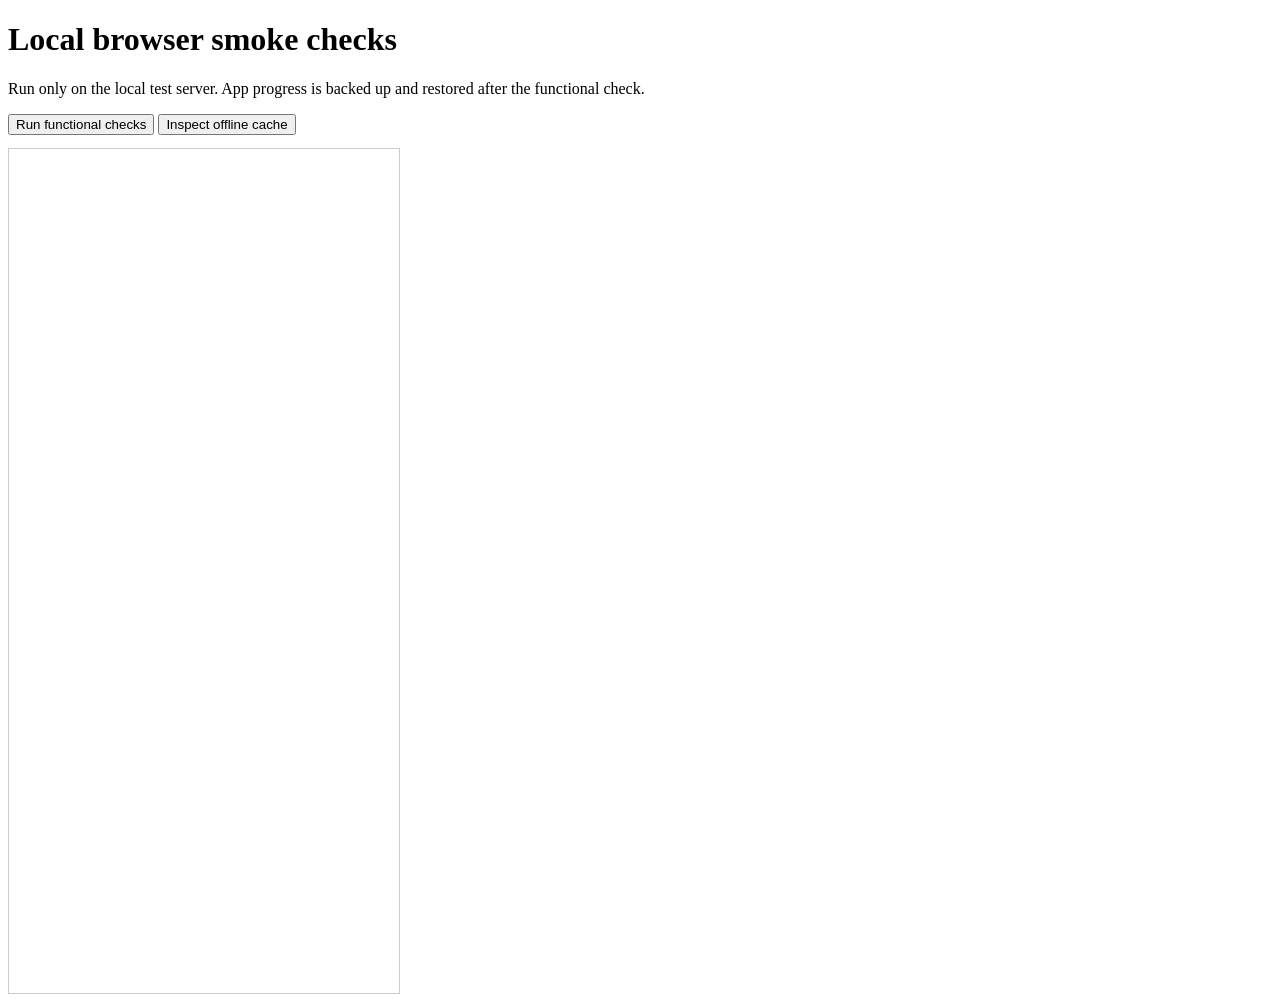
==== tests/browser-smoke.html @ 0edb864e "Fix V0.1 review findings and add Pages deployment" ====
<!doctype html>
<meta charset="utf-8">
<title>Local browser smoke checks</title>
<h1>Local browser smoke checks</h1>
<p>Run only on the local test server. App progress is backed up and restored after the functional check.</p>
<button id="run">Run functional checks</button>
<button id="inspect">Inspect offline cache</button>
<pre id="results" aria-live="polite"></pre>
<iframe id="app" title="App under test" style="width:390px;height:844px;border:1px solid #ccc"></iframe>
<script>
const frame = document.getElementById('app');
const output = document.getElementById('results');
const log = message => { output.textContent += message + '\n'; };
const assert = (condition, message) => { if (!condition) throw Error(message); };
const pause = ms => new Promise(resolve => setTimeout(resolve, ms));
const load = () => new Promise(resolve => { frame.onload = resolve; frame.src = '../'; });
const state = () => JSON.parse(localStorage.getItem('corinne-zh-v0'));
document.getElementById('run').onclick = async () => {
  if (!['127.0.0.1', 'localhost'].includes(location.hostname)) return;
  const backup = localStorage.getItem('corinne-zh-v0');
  output.textContent = '';
  try {
    localStorage.setItem('corinne-zh-v0', '{}');
    await load();
    let doc = frame.contentDocument;
    const click = id => doc.getElementById(id).click();
    const answer = (mode, wrongFirst = false) => {
      const hint = mode === 'mission' ? doc.getElementById('missionHint').textContent : doc.querySelector('#recallPrompt .prompt-main').textContent;
      const item = frame.contentWindow.CURRICULUM.find(item => item.pinyin === hint);
      const buttons = [...doc.querySelectorAll(`#${mode}Choices button`)];
      if (wrongFirst) buttons.find(button => button.textContent !== item.target).click();
      const correct = buttons.find(button => button.textContent === item.target);
      correct.click();
      const earned = state().coins;
      correct.click();
      assert(state().coins === earned && buttons.every(button => button.disabled), 'Answer was not locked');
    };
    click('startMission');
    answer('mission', true);
    assert(JSON.stringify(state().questionMetrics) === JSON.stringify({attempted:1,responses:2,firstCorrect:0,completed:1}), 'Retry metric counts');
    click('missionNext');
    for (let i = 1; i < 7; i++) { answer('mission'); click('missionNext'); }
    assert(state().badges[0] === '🐼', 'First badge must be panda');
    assert(state().coins === 29 && state().streak === 1, 'Initial mission rewards');
    const earned = state().coins;
    click('startMission');
    for (let i = 0; i < 7; i++) { answer('mission'); click('missionNext'); }
    assert(state().coins === earned && state().streak === 1 && state().badges.length === 1, 'Mission replay farming');
    log('PASS: first badge, retry/first-attempt metrics, answer locking, replay anti-farming, same-day streak');
    doc.querySelector('[data-go="recall"]').click();
    for (let i = 0; i < 5; i++) { answer('recall'); click('recallNext'); }
    assert(state().questionMetrics.attempted === 19 && state().questionMetrics.responses === 20 && state().questionMetrics.firstCorrect === 18 && state().questionMetrics.completed === 19, 'Recall metrics');
    assert(doc.getElementById('recallPrompt').textContent.includes('complete'), 'Recall completion');
    click('openParent');
    assert(doc.getElementById('parentMetrics').textContent.includes('Overall question completion'), 'Parent labels');
    const saved = JSON.stringify(state());
    await load(); doc = frame.contentDocument;
    assert(JSON.stringify(state()) === saved && doc.getElementById('coins').textContent === '29', 'Reload persistence');
    log('PASS: recall, parent labels, local progress reload');
    // Legacy history must not be presented as newly measured question counts.
    localStorage.setItem('corinne-zh-v0', JSON.stringify({coins:8,quizAttempts:10,correctAnswers:4}));
    await load(); doc = frame.contentDocument; click('openParent');
    assert(doc.getElementById('coins').textContent === '8', 'Legacy coins lost');
    assert(doc.getElementById('parentMetrics').textContent.startsWith('0Questions attempted'), 'Legacy taps mislabelled');
    log('PASS: legacy migration preserves coins without inventing first-attempt history');
    localStorage.setItem('corinne-zh-v0', '{broken');
    await load(); doc = frame.contentDocument;
    assert(doc.getElementById('coins').textContent === '0', 'Malformed storage recovery');
    log('PASS: malformed local storage');
  } catch (error) { log('FAIL: ' + error.message); }
  finally {
    if (backup === null) localStorage.removeItem('corinne-zh-v0');
    else localStorage.setItem('corinne-zh-v0', backup);
    await load();
  }
};
document.getElementById('inspect').onclick = async () => {
  output.textContent = '';
  try {
    const registration = await navigator.serviceWorker.getRegistration(new URL('../', location.href));
    assert(registration?.active, 'No active service worker');
    for (let i = 0; i < 50 && (registration.installing || registration.waiting); i++) await pause(100);
    const names = (await caches.keys()).filter(name => name.startsWith('corinne-v'));
    assert(names.length === 1, 'Worker update still in progress; inspect again after activation');
    log('Active worker: ' + registration.active.scriptURL);
    log('Controller: ' + (navigator.serviceWorker.controller?.scriptURL || 'none; reload diagnostics'));
    log('Cache versions: ' + names.join(', '));
    const cache = await caches.open(names[names.length - 1]);
    const keys = await cache.keys();
    const characters = keys.filter(request => request.url.includes('/character-data/'));
    assert(characters.length === 19, 'Expected all 19 character files');
    for (const request of characters) {
      const data = await (await cache.match(request)).json();
      assert(data.strokes.length > 0, 'Empty character data');
    }
    assert(await cache.match(new URL('../index.html', location.href)), 'No cached app shell');
    log('PASS: cached shell and all 19 valid stroke-data files');
  } catch (error) { log('FAIL: ' + error.message); }
};
</script>
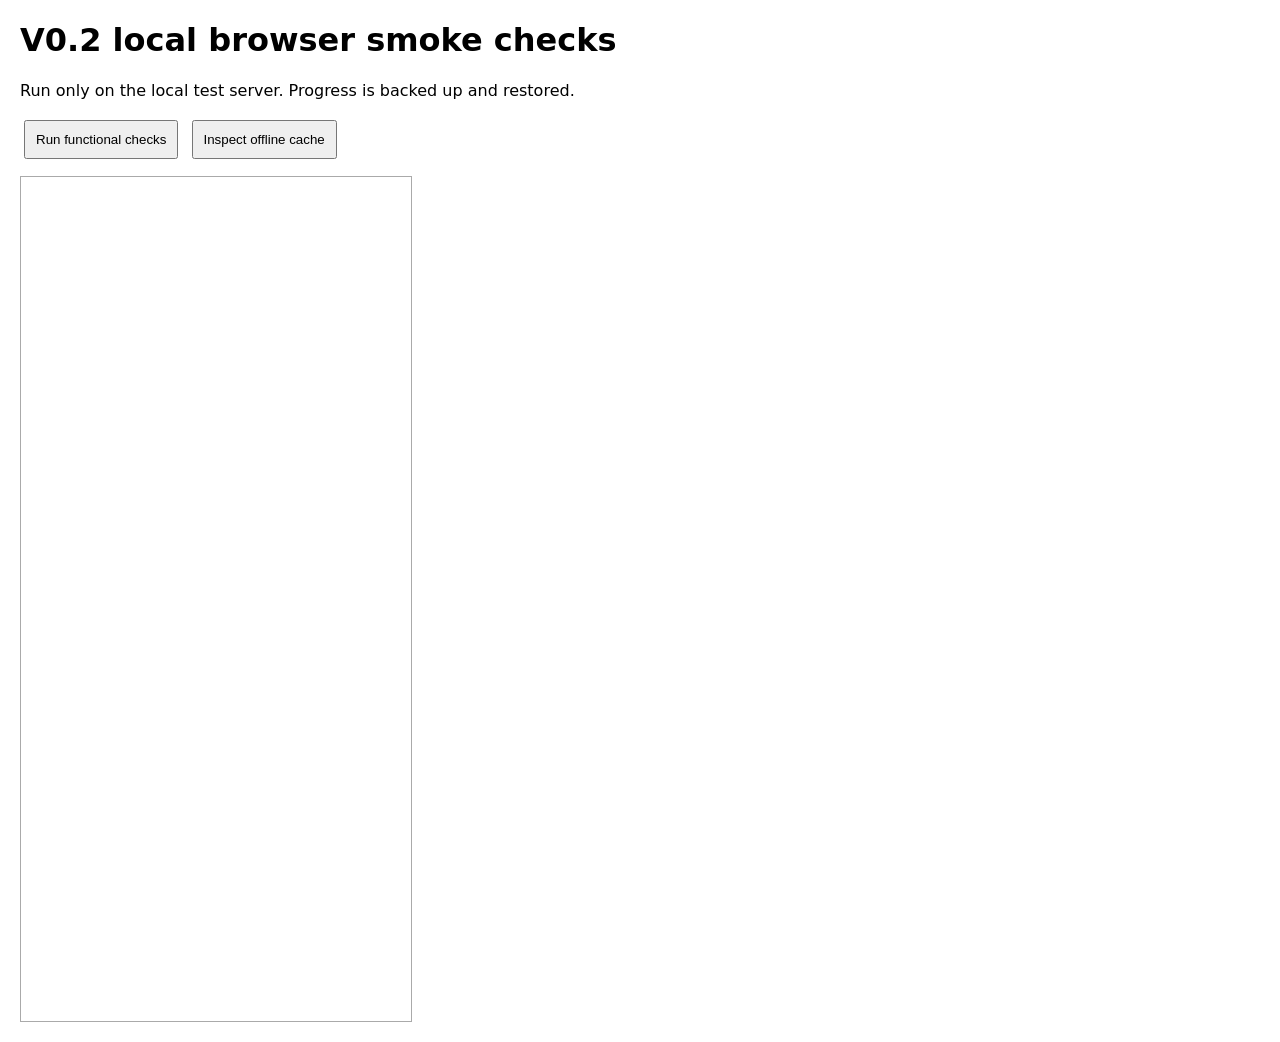
==== commit 8d738f98: "Implement guided V0.2 tiger learning flow" ====
--- a/tests/browser-smoke.html
+++ b/tests/browser-smoke.html
@@ -1,79 +1,111 @@
 <!doctype html>
 <meta charset="utf-8">
-<title>Local browser smoke checks</title>
-<h1>Local browser smoke checks</h1>
-<p>Run only on the local test server. App progress is backed up and restored after the functional check.</p>
+<title>V0.2 local browser smoke checks</title>
+<style>body{font-family:system-ui;margin:20px}button{padding:10px;margin:4px}pre{white-space:pre-wrap}iframe{display:block;margin-top:12px;border:1px solid #aaa}</style>
+<h1>V0.2 local browser smoke checks</h1>
+<p>Run only on the local test server. Progress is backed up and restored.</p>
 <button id="run">Run functional checks</button>
 <button id="inspect">Inspect offline cache</button>
 <pre id="results" aria-live="polite"></pre>
-<iframe id="app" title="App under test" style="width:390px;height:844px;border:1px solid #ccc"></iframe>
+<iframe id="app" title="App under test" style="width:390px;height:844px"></iframe>
 <script>
 const frame = document.getElementById('app');
 const output = document.getElementById('results');
 const log = message => { output.textContent += message + '\n'; };
 const assert = (condition, message) => { if (!condition) throw Error(message); };
 const pause = ms => new Promise(resolve => setTimeout(resolve, ms));
-const load = () => new Promise(resolve => { frame.onload = resolve; frame.src = '../'; });
-const state = () => JSON.parse(localStorage.getItem('corinne-zh-v0'));
+const load = () => new Promise(resolve => { frame.onload = resolve; frame.src = '../?smoke=' + Date.now(); });
+const savedState = () => JSON.parse(localStorage.getItem('corinne-zh-v0'));
+
 document.getElementById('run').onclick = async () => {
-  if (!['127.0.0.1', 'localhost'].includes(location.hostname)) return;
+  if (!['127.0.0.1', 'localhost'].includes(location.hostname)) return log('Run this page on the local test server.');
   const backup = localStorage.getItem('corinne-zh-v0');
   output.textContent = '';
   try {
-    localStorage.setItem('corinne-zh-v0', '{}');
+    localStorage.removeItem('corinne-zh-v0');
     await load();
-    let doc = frame.contentDocument;
+    let win = frame.contentWindow, doc = frame.contentDocument;
     const click = id => doc.getElementById(id).click();
-    const answer = (mode, wrongFirst = false) => {
-      const hint = mode === 'mission' ? doc.getElementById('missionHint').textContent : doc.querySelector('#recallPrompt .prompt-main').textContent;
-      const item = frame.contentWindow.CURRICULUM.find(item => item.pinyin === hint);
-      const buttons = [...doc.querySelectorAll(`#${mode}Choices button`)];
-      if (wrongFirst) buttons.find(button => button.textContent !== item.target).click();
-      const correct = buttons.find(button => button.textContent === item.target);
+    const answer = (wrongFirst = false) => {
+      const mission = win.AppDebug.store.state.mission;
+      const item = win.CURRICULUM.find(entry => entry.id === mission.focusIds[mission.stageIndex]);
+      const choices = [...doc.querySelectorAll('#choiceGrid button')];
+      if (wrongFirst) choices.find(button => button.textContent !== item.target).click();
+      const correct = choices.find(button => button.textContent === item.target);
+      assert(correct, `No matching choice at ${mission.stage} ${mission.stageIndex} answered=${mission.stageAnswered}: ${item?.target}; choices=${choices.map(button => button.textContent).join('|')}`);
       correct.click();
-      const earned = state().coins;
+      const lockedCoins = win.AppDebug.store.state.coins;
       correct.click();
-      assert(state().coins === earned && buttons.every(button => button.disabled), 'Answer was not locked');
+      assert(win.AppDebug.store.state.coins === lockedCoins, 'Repeated answer charged a reward');
     };
+
+    click('startMission'); click('introNext');
+    const focusCount = win.AppDebug.store.state.mission.focusIds.length;
+    for (let i = 0; i < focusCount; i++) click('stageNext');
+    answer(true); click('questionNext');
+    const beforeReload = savedState();
+    await load(); win = frame.contentWindow; doc = frame.contentDocument;
+    assert(win.AppDebug.store.state.mission.stage === 'recognise' && win.AppDebug.store.state.mission.stageIndex === 1, 'Guided mission did not resume');
+    assert(savedState().questionMetrics.attempted === 1 && savedState().questionMetrics.responses === 2, 'Question/response counts were conflated');
     click('startMission');
-    answer('mission', true);
-    assert(JSON.stringify(state().questionMetrics) === JSON.stringify({attempted:1,responses:2,firstCorrect:0,completed:1}), 'Retry metric counts');
-    click('missionNext');
-    for (let i = 1; i < 7; i++) { answer('mission'); click('missionNext'); }
-    assert(state().badges[0] === '🐼', 'First badge must be panda');
-    assert(state().coins === 29 && state().streak === 1, 'Initial mission rewards');
-    const earned = state().coins;
-    click('startMission');
-    for (let i = 0; i < 7; i++) { answer('mission'); click('missionNext'); }
-    assert(state().coins === earned && state().streak === 1 && state().badges.length === 1, 'Mission replay farming');
-    log('PASS: first badge, retry/first-attempt metrics, answer locking, replay anti-farming, same-day streak');
-    doc.querySelector('[data-go="recall"]').click();
-    for (let i = 0; i < 5; i++) { answer('recall'); click('recallNext'); }
-    assert(state().questionMetrics.attempted === 19 && state().questionMetrics.responses === 20 && state().questionMetrics.firstCorrect === 18 && state().questionMetrics.completed === 19, 'Recall metrics');
-    assert(doc.getElementById('recallPrompt').textContent.includes('complete'), 'Recall completion');
-    click('openParent');
-    assert(doc.getElementById('parentMetrics').textContent.includes('Overall question completion'), 'Parent labels');
-    const saved = JSON.stringify(state());
-    await load(); doc = frame.contentDocument;
-    assert(JSON.stringify(state()) === saved && doc.getElementById('coins').textContent === '29', 'Reload persistence');
-    log('PASS: recall, parent labels, local progress reload');
-    // Legacy history must not be presented as newly measured question counts.
-    localStorage.setItem('corinne-zh-v0', JSON.stringify({coins:8,quizAttempts:10,correctAnswers:4}));
-    await load(); doc = frame.contentDocument; click('openParent');
-    assert(doc.getElementById('coins').textContent === '8', 'Legacy coins lost');
-    assert(doc.getElementById('parentMetrics').textContent.startsWith('0Questions attempted'), 'Legacy taps mislabelled');
-    log('PASS: legacy migration preserves coins without inventing first-attempt history');
+    for (let i = 1; i < focusCount; i++) { answer(); click('questionNext'); }
+    assert(win.AppDebug.store.state.mission.stage === 'write', 'Mission did not advance to writing');
+    assert(doc.querySelector('#characterTarget svg'), 'Hanzi Writer did not render');
+    click('showStrokes'); click('startWriting');
+    assert(doc.getElementById('writingFeedback').textContent.includes('Write the character'), 'Writing quiz did not start');
+
+    const sizes = [];
+    for (const [width, height] of [[390, 844], [768, 1024], [1024, 768]]) {
+      frame.style.width = width + 'px';
+      frame.style.height = height + 'px';
+      win.dispatchEvent(new Event('orientationchange'));
+      await pause(140); win.AppDebug.resizeWriter();
+      sizes.push(Number(doc.querySelector('#characterTarget svg').getAttribute('width')));
+    }
+    assert(sizes.every(size => size > 200 && size <= 360) && sizes[1] >= sizes[0], `Writer sizing failed: ${sizes.join(', ')}`);
+    log('PASS: guided mission resume, response metrics, anti-farming, writing start/stroke animation and phone/tablet orientation sizing');
+
+    // Continue at recall so the smoke check can finish without simulating handwriting strokes.
+    const mission = win.AppDebug.store.state.mission;
+    mission.stage = 'recall'; mission.stageIndex = 0; mission.stageAnswered = false; mission.questionTries = 0;
+    win.AppDebug.store.save(); win.AppDebug.show('mission');
+    for (let i = 0; i < focusCount; i++) { answer(); click('questionNext'); }
+    const completedCoins = win.AppDebug.store.state.coins;
+    assert(win.AppDebug.store.state.mission.rewardClaimed && win.AppDebug.store.state.streak === 1, 'Mission reward/streak failed');
+    await load(); win = frame.contentWindow; doc = frame.contentDocument;
+    assert(win.AppDebug.store.state.coins === completedCoins, 'Reload duplicated mission completion reward');
+    win.AppDebug.show('parent');
+    assert(doc.getElementById('parentSummary').textContent.includes('Answer responses'), 'Parent response metric missing');
+    log('PASS: recall, mission reward anti-farming, streak, parent metrics and local reload');
+
+    win.AppDebug.show('house');
+    const pillow = [...doc.querySelectorAll('.shop-item')].find(card => card.textContent.includes('Cloud Pillow'));
+    pillow.querySelector('button').click();
+    const afterPurchase = win.AppDebug.store.state.coins;
+    assert(win.AppDebug.store.state.tigerHouse.owned.includes('cloud-pillow'), 'Purchase did not persist in state');
+    const duplicate = win.TigerHouse.purchase(win.AppDebug.store.state, 'cloud-pillow');
+    assert(!duplicate.ok && win.AppDebug.store.state.coins === afterPurchase, 'Duplicate purchase charged twice');
+    await load(); win = frame.contentWindow;
+    assert(win.AppDebug.store.state.tigerHouse.slots.pillow === 'cloud-pillow', 'Tiger House placement did not survive reload');
+    log('PASS: Tiger House purchase, duplicate protection and persistence');
+
+    localStorage.setItem('corinne-zh-v0', JSON.stringify({coins:8,stars:3,badges:['old'],itemStats:{mama:{attempts:4,correct:2,writes:1,written:[0]}}}));
+    await load(); win = frame.contentWindow;
+    assert(win.AppDebug.store.state.coins === 8 && win.AppDebug.store.state.stars === 3, 'V0.1 rewards migration failed');
+    assert(win.AppDebug.store.state.itemStats.mama.legacy.answerResponses === 4, 'V0.1 item history migration failed');
     localStorage.setItem('corinne-zh-v0', '{broken');
-    await load(); doc = frame.contentDocument;
-    assert(doc.getElementById('coins').textContent === '0', 'Malformed storage recovery');
-    log('PASS: malformed local storage');
-  } catch (error) { log('FAIL: ' + error.message); }
+    await load();
+    assert(frame.contentWindow.AppDebug.store.state.coins === 0, 'Malformed storage recovery failed');
+    log('PASS: V0.1 migration and malformed storage recovery');
+  } catch (error) { log('FAIL: ' + (error.stack || error.message)); }
   finally {
-    if (backup === null) localStorage.removeItem('corinne-zh-v0');
-    else localStorage.setItem('corinne-zh-v0', backup);
+    frame.style.width = '390px';
+    frame.style.height = '844px';
+    if (backup === null) localStorage.removeItem('corinne-zh-v0'); else localStorage.setItem('corinne-zh-v0', backup);
     await load();
   }
 };
+
 document.getElementById('inspect').onclick = async () => {
   output.textContent = '';
   try {
@@ -81,20 +113,14 @@
     assert(registration?.active, 'No active service worker');
     for (let i = 0; i < 50 && (registration.installing || registration.waiting); i++) await pause(100);
     const names = (await caches.keys()).filter(name => name.startsWith('corinne-v'));
-    assert(names.length === 1, 'Worker update still in progress; inspect again after activation');
-    log('Active worker: ' + registration.active.scriptURL);
-    log('Controller: ' + (navigator.serviceWorker.controller?.scriptURL || 'none; reload diagnostics'));
-    log('Cache versions: ' + names.join(', '));
-    const cache = await caches.open(names[names.length - 1]);
+    assert(names.length === 1 && names[0] === 'corinne-v0.2.1', 'Expected only the current V0.2 cache');
+    const cache = await caches.open(names[0]);
     const keys = await cache.keys();
-    const characters = keys.filter(request => request.url.includes('/character-data/'));
-    assert(characters.length === 19, 'Expected all 19 character files');
-    for (const request of characters) {
-      const data = await (await cache.match(request)).json();
-      assert(data.strokes.length > 0, 'Empty character data');
+    assert(keys.filter(request => request.url.includes('/character-data/')).length === 19, 'Expected 19 character files');
+    for (const asset of ['index.html','app.js','audio.js','mission.js','progress.js','curriculum/tingxie.js','shop/tiger-house.js','tiger/assets/tiger-placeholder.svg']) {
+      assert(await cache.match(new URL('../' + asset, location.href)), 'Missing cached asset: ' + asset);
     }
-    assert(await cache.match(new URL('../index.html', location.href)), 'No cached app shell');
-    log('PASS: cached shell and all 19 valid stroke-data files');
+    log('PASS: active V0.2 worker, offline app shell and all 19 character files');
   } catch (error) { log('FAIL: ' + error.message); }
 };
 </script>
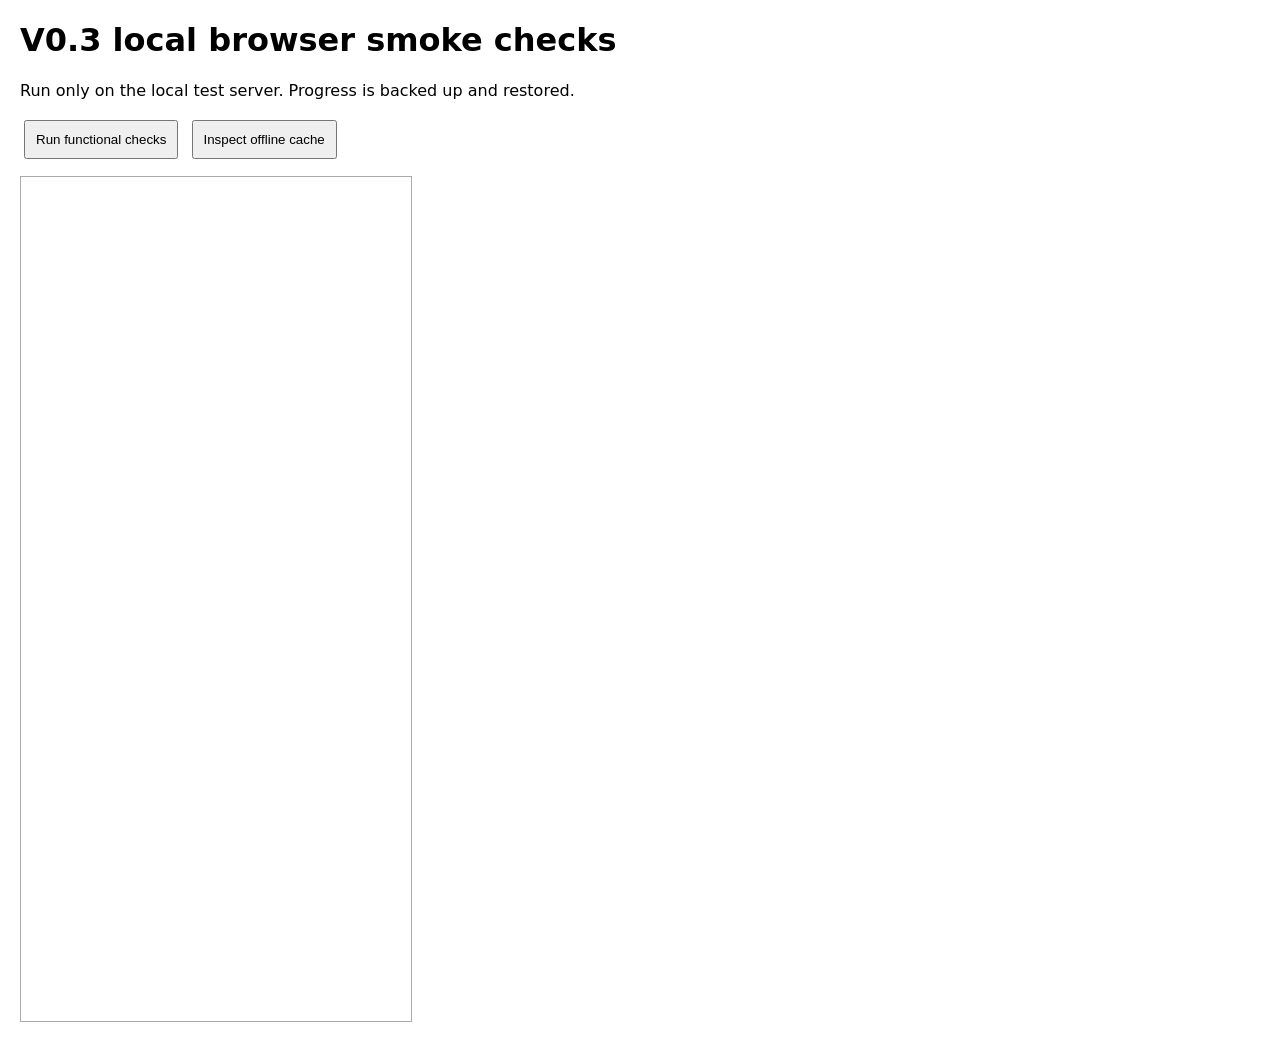
==== commit 4a73c230: "Implement V0.3 practice and revision flows" ====
--- a/tests/browser-smoke.html
+++ b/tests/browser-smoke.html
@@ -1,8 +1,8 @@
 <!doctype html>
 <meta charset="utf-8">
-<title>V0.2 local browser smoke checks</title>
+<title>V0.3 local browser smoke checks</title>
 <style>body{font-family:system-ui;margin:20px}button{padding:10px;margin:4px}pre{white-space:pre-wrap}iframe{display:block;margin-top:12px;border:1px solid #aaa}</style>
-<h1>V0.2 local browser smoke checks</h1>
+<h1>V0.3 local browser smoke checks</h1>
 <p>Run only on the local test server. Progress is backed up and restored.</p>
 <button id="run">Run functional checks</button>
 <button id="inspect">Inspect offline cache</button>
@@ -39,8 +39,36 @@
       assert(win.AppDebug.store.state.coins === lockedCoins, 'Repeated answer charged a reward');
     };
 
+    assert(doc.querySelectorAll('#home .home-choice').length === 4, 'Home must show four choices');
+    click('openPractice');
+    assert(doc.querySelectorAll('#practiceSetList .set-option').length >= 1, 'Current 听写 set is missing');
+    click('practiceStudy'); click('startPractice');
+    assert(doc.getElementById('practiceCard').textContent.includes(win.CURRICULUM[0].target), 'Study must show Chinese');
+    assert(doc.querySelector('#modeCharacterTarget svg'), 'Study must render guided Hanzi Writer');
+    win.AppDebug.store.state.practiceSession = null; win.AppDebug.store.save(); win.AppDebug.show('practice');
+    click('practiceTest'); click('startPractice');
+    const testTarget = win.CURRICULUM[0];
+    const hiddenText = doc.getElementById('practiceCard').textContent;
+    assert(!hiddenText.includes(testTarget.target) && !hiddenText.includes(testTarget.pinyin), 'Test leaked its answer before Check');
+    assert(doc.getElementById('freeWriteCanvas') && !doc.querySelector('#practiceCard svg'), 'Test must use a blank canvas, not Hanzi Writer');
+    const coinsBeforeFailure = win.AppDebug.store.state.coins;
+    win.AppDebug.audio.play = async (_item, report) => { report('Audio unavailable.', 'unavailable'); return { ok:false, source:'unavailable' }; };
+    click('testPlayAudio'); await pause(10);
+    assert(doc.getElementById('checkFreeWrite').disabled, 'Audio failure must keep Check disabled');
+    assert(!doc.getElementById('audioFailureActions').classList.contains('hidden'), 'Audio failure actions missing');
+    assert(Object.keys(win.AppDebug.store.state.practiceSession.results).length === 0 && win.AppDebug.store.state.coins === coinsBeforeFailure, 'Audio failure recorded a result or reward');
+    win.AppDebug.audio.play = async () => ({ ok:true, source:'local' });
+    click('testRetryAudio'); await pause(10); click('checkFreeWrite');
+    assert(doc.getElementById('practiceCard').textContent.includes(testTarget.target), 'Check did not reveal answer');
+    click('selfTry'); click('testPlayAudio'); await pause(10); click('checkFreeWrite'); click('selfGot');
+    assert(win.AppDebug.store.state.practiceSession.results[testTarget.id].firstSelfCorrect === false, 'Retry overwrote first self-check');
+    assert(win.AppDebug.store.state.coins === coinsBeforeFailure + 1, 'Completed Test did not award exactly one coin');
+    win.AppDebug.store.state.practiceSession = null; win.AppDebug.store.save(); win.AppDebug.show('home');
+    log('PASS: four-choice home, Study writing, blank Test surface, audio failure guard, answer reveal and immutable first self-check');
+
     click('startMission'); click('introNext');
     const focusCount = win.AppDebug.store.state.mission.focusIds.length;
+    assert(focusCount === 3 && win.AppDebug.store.state.mission.writingCharacters.length <= 2, 'Expected 3+2 mission');
     for (let i = 0; i < focusCount; i++) click('stageNext');
     answer(true); click('questionNext');
     const beforeReload = savedState();
@@ -76,8 +104,27 @@
     assert(win.AppDebug.store.state.coins === completedCoins, 'Reload duplicated mission completion reward');
     win.AppDebug.show('parent');
     assert(doc.getElementById('parentSummary').textContent.includes('Answer responses'), 'Parent response metric missing');
+    assert(doc.getElementById('parentSummary').textContent.includes('First-attempt self-check'), 'Parent self-check metric missing');
     log('PASS: recall, mission reward anti-farming, streak, parent metrics and local reload');
 
+    win.AppDebug.store.state.canonicalStats = {};
+    win.AppDebug.store.save();
+    win.AppDebug.show('revision');
+    doc.querySelector('[data-revision-kind="weak"]').click();
+    assert(!doc.getElementById('revisionEmpty').classList.contains('hidden') && doc.getElementById('revisionEmpty').textContent.includes('Quick Revision'), 'Empty Weak Words state must offer Quick Revision');
+    doc.querySelector('[data-revision-kind="quick"]').click();
+    assert(win.AppDebug.store.state.revisionSession.items.length === 5, 'Quick Revision must select five items');
+    win.AppDebug.store.state.revisionSession = null; win.AppDebug.store.save();
+    win.AppDebug.show('parent');
+    doc.getElementById('revisionFullSize').value = '15';
+    doc.getElementById('revisionFullSize').dispatchEvent(new Event('change'));
+    await load(); win = frame.contentWindow; doc = frame.contentDocument;
+    assert(win.AppDebug.store.state.revisionSettings.fullSize === 15, 'Revision settings did not persist');
+    log('PASS: Quick Revision size and parent settings persistence');
+
+    // Seed shop funds independently of the now-shorter mission reward.
+    win.AppDebug.store.state.coins += 20;
+    win.AppDebug.store.save();
     win.AppDebug.show('house');
     const pillow = [...doc.querySelectorAll('.shop-item')].find(card => card.textContent.includes('Cloud Pillow'));
     pillow.querySelector('button').click();
@@ -88,6 +135,21 @@
     await load(); win = frame.contentWindow;
     assert(win.AppDebug.store.state.tigerHouse.slots.pillow === 'cloud-pillow', 'Tiger House placement did not survive reload');
     log('PASS: Tiger House purchase, duplicate protection and persistence');
+
+    const oldCoins = win.AppDebug.store.state.coins;
+    const originalDateKey = win.ProgressStore.dateKey;
+    const tomorrow = new Date(); tomorrow.setDate(tomorrow.getDate() + 1);
+    const nextDate = originalDateKey(tomorrow);
+    win.ProgressStore.dateKey = () => nextDate;
+    win.dispatchEvent(new Event('pageshow'));
+    assert(win.AppDebug.store.state.mission === null, 'Resume must expire yesterday mission');
+    assert(win.AppDebug.store.state.daily.date === nextDate && !win.AppDebug.store.state.daily.completed, 'Daily claims must reset');
+    assert(win.AppDebug.store.state.coins === oldCoins, 'Rollover lost historical coins');
+    win.AppDebug.show('mission');
+    assert(win.AppDebug.store.state.mission.date === nextDate && win.AppDebug.store.state.mission.stage === 'intro', 'New mission must use refreshed date');
+    win.ProgressStore.dateKey = originalDateKey;
+    win.dispatchEvent(new Event('pageshow'));
+    log('PASS: open-app day rollover, fresh mission and preserved coins');
 
     localStorage.setItem('corinne-zh-v0', JSON.stringify({coins:8,stars:3,badges:['old'],itemStats:{mama:{attempts:4,correct:2,writes:1,written:[0]}}}));
     await load(); win = frame.contentWindow;
@@ -113,14 +175,14 @@
     assert(registration?.active, 'No active service worker');
     for (let i = 0; i < 50 && (registration.installing || registration.waiting); i++) await pause(100);
     const names = (await caches.keys()).filter(name => name.startsWith('corinne-v'));
-    assert(names.length === 1 && names[0] === 'corinne-v0.2.1', 'Expected only the current V0.2 cache');
+    assert(names.length === 1 && names[0] === 'corinne-v0.3.0', 'Expected only the current V0.3 cache');
     const cache = await caches.open(names[0]);
     const keys = await cache.keys();
     assert(keys.filter(request => request.url.includes('/character-data/')).length === 19, 'Expected 19 character files');
-    for (const asset of ['index.html','app.js','audio.js','mission.js','progress.js','curriculum/tingxie.js','shop/tiger-house.js','tiger/assets/tiger-placeholder.svg']) {
+    for (const asset of ['index.html','app.js','audio.js','mission.js','practice.js','revision.js','rewards.js','freewrite.js','progress.js','curriculum/content.js','curriculum/tingxie.js','shop/tiger-house.js','tiger/assets.js','tiger/assets/tiger-placeholder.svg']) {
       assert(await cache.match(new URL('../' + asset, location.href)), 'Missing cached asset: ' + asset);
     }
-    log('PASS: active V0.2 worker, offline app shell and all 19 character files');
+    log('PASS: active V0.3 worker, offline app shell and all 19 character files');
   } catch (error) { log('FAIL: ' + error.message); }
 };
 </script>
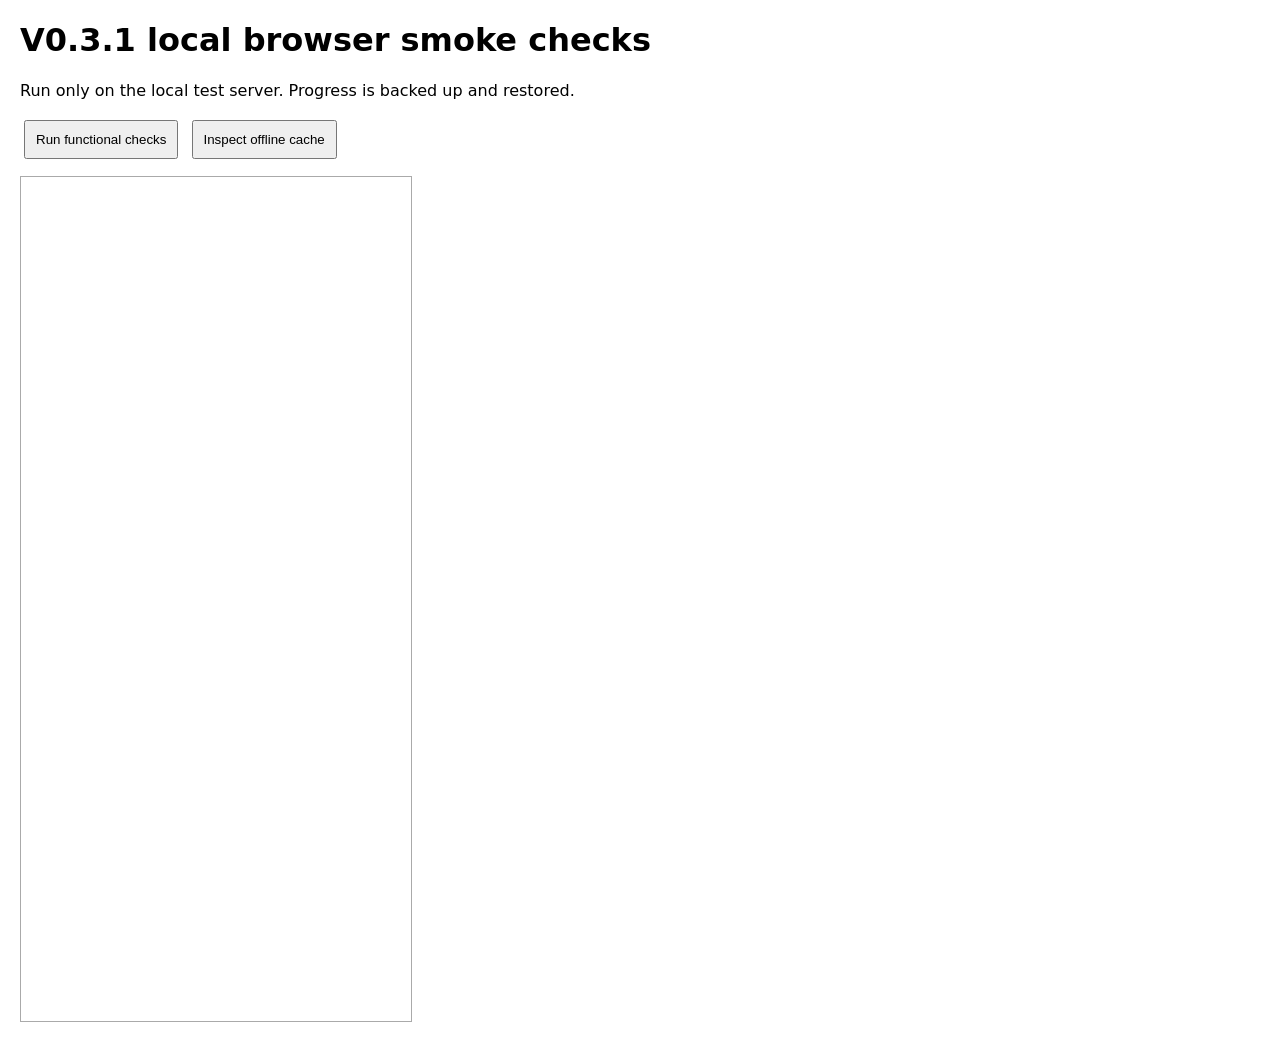
==== commit 846a73cf: "Integrate V0.3.1 visual assets" ====
--- a/tests/browser-smoke.html
+++ b/tests/browser-smoke.html
@@ -1,8 +1,8 @@
 <!doctype html>
 <meta charset="utf-8">
-<title>V0.3 local browser smoke checks</title>
+<title>V0.3.1 local browser smoke checks</title>
 <style>body{font-family:system-ui;margin:20px}button{padding:10px;margin:4px}pre{white-space:pre-wrap}iframe{display:block;margin-top:12px;border:1px solid #aaa}</style>
-<h1>V0.3 local browser smoke checks</h1>
+<h1>V0.3.1 local browser smoke checks</h1>
 <p>Run only on the local test server. Progress is backed up and restored.</p>
 <button id="run">Run functional checks</button>
 <button id="inspect">Inspect offline cache</button>
@@ -40,6 +40,8 @@
     };
 
     assert(doc.querySelectorAll('#home .home-choice').length === 4, 'Home must show four choices');
+    assert(doc.querySelector('[data-tiger-state="home"]').src.includes('/assets/tiger/poses/tiger-home.png'), 'Home does not use the approved Tiger pose');
+    assert(doc.querySelector('.coin-balance img').naturalWidth === 1024, 'Approved coin icon did not load');
     click('openPractice');
     assert(doc.querySelectorAll('#practiceSetList .set-option').length >= 1, 'Current 听写 set is missing');
     click('practiceStudy'); click('startPractice');
@@ -58,13 +60,34 @@
     assert(!doc.getElementById('audioFailureActions').classList.contains('hidden'), 'Audio failure actions missing');
     assert(Object.keys(win.AppDebug.store.state.practiceSession.results).length === 0 && win.AppDebug.store.state.coins === coinsBeforeFailure, 'Audio failure recorded a result or reward');
     win.AppDebug.audio.play = async () => ({ ok:true, source:'local' });
-    click('testRetryAudio'); await pause(10); click('checkFreeWrite');
+    const drawStroke = () => {
+      const canvas = doc.getElementById('freeWriteCanvas');
+      const point = { bubbles:true, pointerId:7, pointerType:'pen', clientX:30, clientY:30, pressure:.6 };
+      canvas.dispatchEvent(new win.PointerEvent('pointerdown', point));
+      canvas.dispatchEvent(new win.PointerEvent('pointermove', { ...point, clientX:80, clientY:80 }));
+      canvas.dispatchEvent(new win.PointerEvent('pointerup', { ...point, clientX:80, clientY:80 }));
+    };
+    click('testRetryAudio'); await pause(10);
+    assert(doc.getElementById('checkFreeWrite').disabled, 'Audio success with a blank canvas must not enable Check');
+    click('checkFreeWrite');
+    assert(!doc.getElementById('practiceCard').textContent.includes(testTarget.target), 'Blank canvas revealed the answer');
+    const blankCanvas = doc.getElementById('freeWriteCanvas');
+    blankCanvas.dispatchEvent(new win.PointerEvent('pointerdown', { bubbles:true, pointerId:7, clientX:30, clientY:30 }));
+    assert(doc.getElementById('checkFreeWrite').disabled, 'Pointerdown alone must leave Check disabled');
+    blankCanvas.dispatchEvent(new win.PointerEvent('pointermove', { bubbles:true, pointerId:7, clientX:30, clientY:30 }));
+    assert(doc.getElementById('checkFreeWrite').disabled, 'Stationary pointermove must leave Check disabled');
+    blankCanvas.dispatchEvent(new win.PointerEvent('pointerup', { bubbles:true, pointerId:7, clientX:30, clientY:30 }));
+    drawStroke();
+    assert(!doc.getElementById('checkFreeWrite').disabled, 'A free-writing stroke did not enable Check');
+    click('clearFreeWrite');
+    assert(doc.getElementById('checkFreeWrite').disabled, 'Clear must reset ink and disable Check');
+    drawStroke(); click('checkFreeWrite');
     assert(doc.getElementById('practiceCard').textContent.includes(testTarget.target), 'Check did not reveal answer');
-    click('selfTry'); click('testPlayAudio'); await pause(10); click('checkFreeWrite'); click('selfGot');
+    click('selfTry'); click('testPlayAudio'); await pause(10); drawStroke(); click('checkFreeWrite'); click('selfGot');
     assert(win.AppDebug.store.state.practiceSession.results[testTarget.id].firstSelfCorrect === false, 'Retry overwrote first self-check');
     assert(win.AppDebug.store.state.coins === coinsBeforeFailure + 1, 'Completed Test did not award exactly one coin');
     win.AppDebug.store.state.practiceSession = null; win.AppDebug.store.save(); win.AppDebug.show('home');
-    log('PASS: four-choice home, Study writing, blank Test surface, audio failure guard, answer reveal and immutable first self-check');
+    log('PASS: four-choice home, Study writing, audio/ink guards, Clear reset, answer reveal and immutable first self-check');
 
     click('startMission'); click('introNext');
     const focusCount = win.AppDebug.store.state.mission.focusIds.length;
@@ -114,6 +137,23 @@
     assert(!doc.getElementById('revisionEmpty').classList.contains('hidden') && doc.getElementById('revisionEmpty').textContent.includes('Quick Revision'), 'Empty Weak Words state must offer Quick Revision');
     doc.querySelector('[data-revision-kind="quick"]').click();
     assert(win.AppDebug.store.state.revisionSession.items.length === 5, 'Quick Revision must select five items');
+    assert(doc.getElementById('revisionCard').textContent.includes('Review card'), 'Metadata-poor MOE content must be labelled Review card');
+    const reviewItem = win.AppDebug.store.state.revisionSession.items[0];
+    const recognitionBeforeReview = JSON.stringify(win.AppDebug.store.state.canonicalStats[reviewItem.contentId]?.recognition || {});
+    const revisionCoins = win.AppDebug.store.state.coins;
+    click('revNeed');
+    assert(win.AppDebug.store.state.revisionSession.items.length === 5 && win.AppDebug.store.state.revisionSession.items.at(-1).id === reviewItem.id, 'Need more practice must move the Review card later without exceeding the session cap');
+    assert(JSON.stringify(win.AppDebug.store.state.canonicalStats[reviewItem.contentId]?.recognition || {}) === recognitionBeforeReview, 'Review self-report contaminated objective recognition metrics');
+    assert(win.AppDebug.store.state.coins === revisionCoins, 'Need more practice awarded a completion reward');
+    const nextReview = win.AppDebug.store.state.revisionSession.items[win.AppDebug.store.state.revisionSession.itemIndex];
+    const objectiveCounts = contentId => {
+      const stats = win.AppDebug.store.state.canonicalStats[contentId]?.recognition || {};
+      return [stats.questionsAttempted || 0, stats.responses || 0, stats.firstCorrect || 0, stats.completed || 0].join(':');
+    };
+    const recognitionBeforeNext = objectiveCounts(nextReview.contentId);
+    click('revNext');
+    assert(objectiveCounts(nextReview.contentId) === recognitionBeforeNext, 'Review Next contaminated objective recognition metrics');
+    assert(win.AppDebug.store.state.coins === revisionCoins + 1, 'Completed Review card did not award exactly one coin');
     win.AppDebug.store.state.revisionSession = null; win.AppDebug.store.save();
     win.AppDebug.show('parent');
     doc.getElementById('revisionFullSize').value = '15';
@@ -126,15 +166,31 @@
     win.AppDebug.store.state.coins += 20;
     win.AppDebug.store.save();
     win.AppDebug.show('house');
+    await pause(100);
+    assert(doc.querySelector('.room-background').src.includes('/assets/tiger/house/house-room-empty.png') && doc.querySelector('.room-background').naturalWidth === 1920, 'Approved empty room did not load');
+    assert(doc.querySelector('[data-tiger-state="house"]').src.includes('/assets/tiger/poses/tiger-house.png'), 'Tiger House pose is incorrect');
+    assert([...doc.querySelectorAll('.shop-icon img')].length === win.TigerHouse.catalogue.length && [...doc.querySelectorAll('.shop-icon img')].every(image => image.complete && image.naturalWidth === 1024), 'Shop artwork is missing');
     const pillow = [...doc.querySelectorAll('.shop-item')].find(card => card.textContent.includes('Cloud Pillow'));
     pillow.querySelector('button').click();
     const afterPurchase = win.AppDebug.store.state.coins;
     assert(win.AppDebug.store.state.tigerHouse.owned.includes('cloud-pillow'), 'Purchase did not persist in state');
     const duplicate = win.TigerHouse.purchase(win.AppDebug.store.state, 'cloud-pillow');
     assert(!duplicate.ok && win.AppDebug.store.state.coins === afterPurchase, 'Duplicate purchase charged twice');
-    await load(); win = frame.contentWindow;
+    await load(); win = frame.contentWindow; doc = frame.contentDocument;
     assert(win.AppDebug.store.state.tigerHouse.slots.pillow === 'cloud-pillow', 'Tiger House placement did not survive reload');
-    log('PASS: Tiger House purchase, duplicate protection and persistence');
+    win.AppDebug.show('house');
+    assert(doc.querySelector('.slot-pillow img')?.src.includes('/assets/tiger/items/house-pillow.png'), 'Equipped furniture did not use approved artwork');
+    win.AppDebug.store.state.coins += 300;
+    win.AppDebug.store.save();
+    [...doc.querySelectorAll('.shop-item')].find(card => card.textContent.includes('Peach Ribbon')).querySelector('button').click();
+    assert(doc.querySelector('.slot-accessory img')?.src.includes('/assets/tiger/items/tiger-ribbon.png'), 'Ribbon artwork did not equip');
+    [...doc.querySelectorAll('.shop-item')].find(card => card.textContent.includes('Sunny Hat')).querySelector('button').click();
+    assert(doc.querySelector('.slot-accessory img')?.src.includes('/assets/tiger/items/tiger-hat.png'), 'Hat artwork did not equip');
+    const tigerRect = doc.querySelector('.room-tiger').getBoundingClientRect();
+    const accessoryRect = doc.querySelector('.slot-accessory').getBoundingClientRect();
+    assert(Math.abs(tigerRect.left - accessoryRect.left) < 1 && Math.abs(tigerRect.width - accessoryRect.width) < 1 && Math.abs(tigerRect.bottom - accessoryRect.bottom) < 1, 'Wearable canvas is not aligned with Tiger');
+    assert(Number(win.getComputedStyle(doc.querySelector('.slot-accessory')).zIndex) > Number(win.getComputedStyle(doc.querySelector('.room-tiger')).zIndex), 'Wearable must layer above Tiger');
+    log('PASS: approved visual assets, Tiger House persistence, duplicate protection and aligned wearables');
 
     const oldCoins = win.AppDebug.store.state.coins;
     const originalDateKey = win.ProgressStore.dateKey;
@@ -175,14 +231,17 @@
     assert(registration?.active, 'No active service worker');
     for (let i = 0; i < 50 && (registration.installing || registration.waiting); i++) await pause(100);
     const names = (await caches.keys()).filter(name => name.startsWith('corinne-v'));
-    assert(names.length === 1 && names[0] === 'corinne-v0.3.0', 'Expected only the current V0.3 cache');
+    assert(names.length === 1 && names[0] === 'corinne-v0.3.2', 'Expected only the current V0.3.1 cache');
     const cache = await caches.open(names[0]);
     const keys = await cache.keys();
     assert(keys.filter(request => request.url.includes('/character-data/')).length === 19, 'Expected 19 character files');
-    for (const asset of ['index.html','app.js','audio.js','mission.js','practice.js','revision.js','rewards.js','freewrite.js','progress.js','curriculum/content.js','curriculum/tingxie.js','shop/tiger-house.js','tiger/assets.js','tiger/assets/tiger-placeholder.svg']) {
+    for (const asset of ['index.html','app.js','audio.js','mission.js','practice.js','revision.js','rewards.js','freewrite.js','progress.js','curriculum/content.js','curriculum/tingxie.js','shop/tiger-house.js','tiger/assets.js','assets/tiger/poses/tiger-home.png','assets/tiger/poses/tiger-house.png','assets/tiger/house/house-room-empty.png','assets/tiger/items/house-pillow.png','assets/tiger/items/tiger-ribbon.png','assets/tiger/items/tiger-hat.png','assets/tiger/icons/coin-icon.png','assets/tiger/icons/badge-star.png','icons/favicon-32.png']) {
       assert(await cache.match(new URL('../' + asset, location.href)), 'Missing cached asset: ' + asset);
     }
-    log('PASS: active V0.3 worker, offline app shell and all 19 character files');
+    for (const reference of ['assets/reference/tiger-character-sheet.png','assets/tiger/house/house-room-reference.png','assets/tiger/items/tiger-accessory-alignment-reference.png','assets/tiger/icons/app-icon-master.png']) {
+      assert(!await cache.match(new URL('../' + reference, location.href)), 'Reference-only file was cached: ' + reference);
+    }
+    log('PASS: active V0.3.1 worker, offline runtime artwork, app shell and all 19 character files');
   } catch (error) { log('FAIL: ' + error.message); }
 };
 </script>
